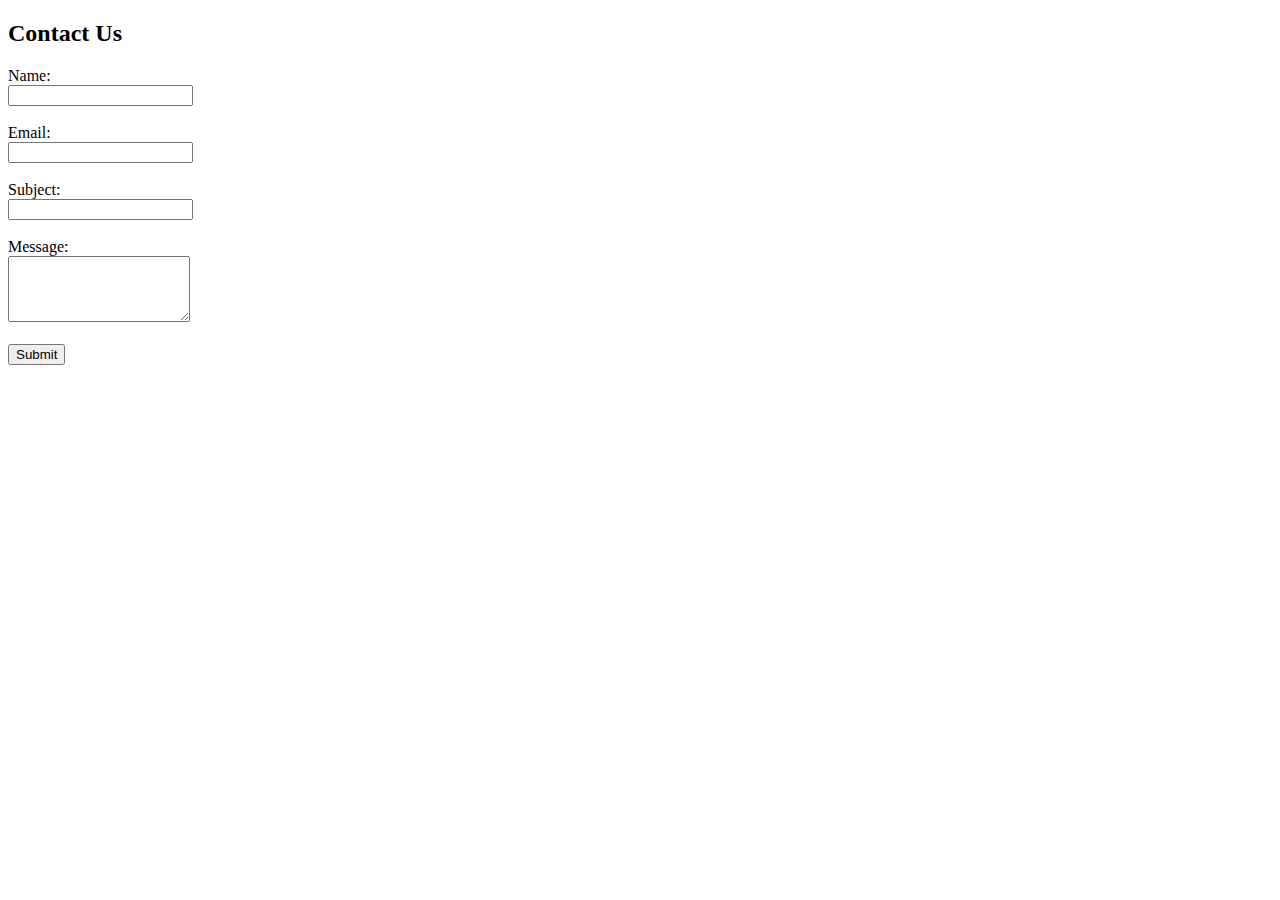
==== contact.html @ f68f9f60 "added contact form page" ====
<!DOCTYPE html>
<html lang="en">
<head>
  <meta charset="UTF-8">
  <meta name="viewport" content="width=device-width, initial-scale=1.0">
  <title>Contact Us</title>
</head>
<body>

  <h2>Contact Us</h2>
  
  <form action="/submit-form" method="post">
    <label for="name">Name:</label><br>
    <input type="text" id="name" name="name" required><br><br>

    <label for="email">Email:</label><br>
    <input type="email" id="email" name="email" required><br><br>

    <label for="subject">Subject:</label><br>
    <input type="text" id="subject" name="subject" required><br><br>

    <label for="message">Message:</label><br>
    <textarea id="message" name="message" rows="4" required></textarea><br><br>

    <button type="submit">Submit</button>
  </form>

</body>
</html>
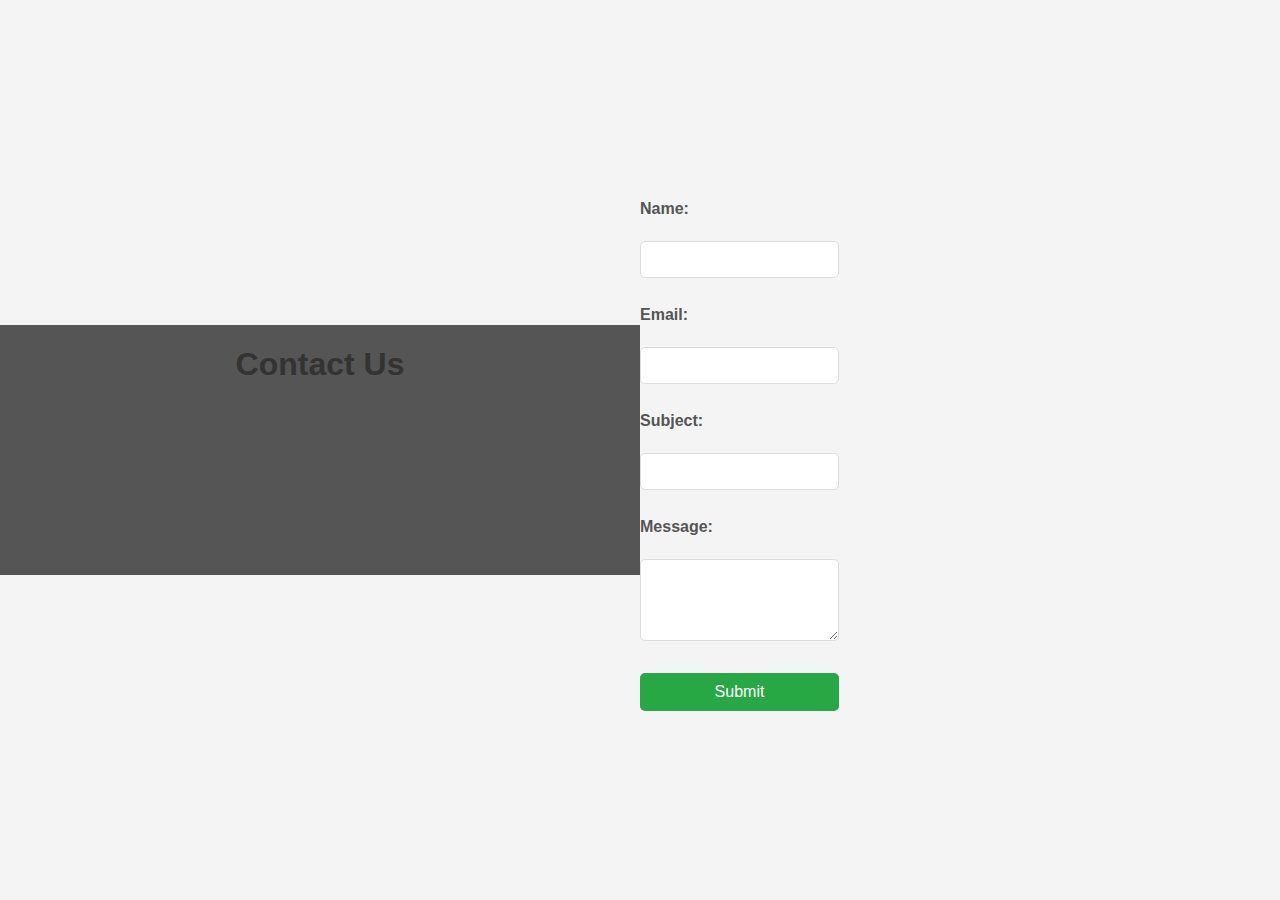
==== commit 747dc02e: "Added css to contact" ====
--- a/contact.html
+++ b/contact.html
@@ -3,11 +3,17 @@
 <head>
   <meta charset="UTF-8">
   <meta name="viewport" content="width=device-width, initial-scale=1.0">
+  <link rel="stylesheet" href="App.css">
   <title>Contact Us</title>
 </head>
+<header>
+    <h1>Contact Us</h1>
+</header>
+
 <body>
 
-  <h2>Contact Us</h2>
+
+  
   
   <form action="/submit-form" method="post">
     <label for="name">Name:</label><br>
--- a/App.css
+++ b/App.css
@@ -0,0 +1,66 @@
+
+body {
+    display: flex;
+    justify-content: top;
+    align-items: center;
+    height: 100vh;
+    margin: 0;
+    font-family: Arial, sans-serif;
+    background-color: #f4f4f4;
+  }
+
+header{
+  width: 50%;
+  height: 250px;
+  background-color: #555;
+
+  }
+  h1 {
+    text-align: center;
+    color: #333;
+  }
+  .contact-container {
+    background-color: #ffffff;
+    padding: 20px;
+    border-radius: 8px;
+    box-shadow: 0 4px 8px rgba(0, 0, 0, 0.1);
+    max-width: 400px;
+    width: 100%;
+  }
+  
+  
+  
+
+  label {
+    display: block;
+    margin-top: 10px;
+    font-weight: bold;
+    color: #555;
+  }
+
+  input, textarea {
+    width: 100%;
+    padding: 10px;
+    margin-top: 5px;
+    border: 1px solid #ddd;
+    border-radius: 5px;
+    box-sizing: border-box;
+  }
+  
+
+  button {
+    width: 100%;
+    padding: 10px;
+    background-color: #28a745;
+    color: white;
+    border: none;
+    border-radius: 5px;
+    font-size: 16px;
+    cursor: pointer;
+    margin-top: 10px;
+  }
+  
+  button:hover {
+    background-color: #218838;
+  }
+  